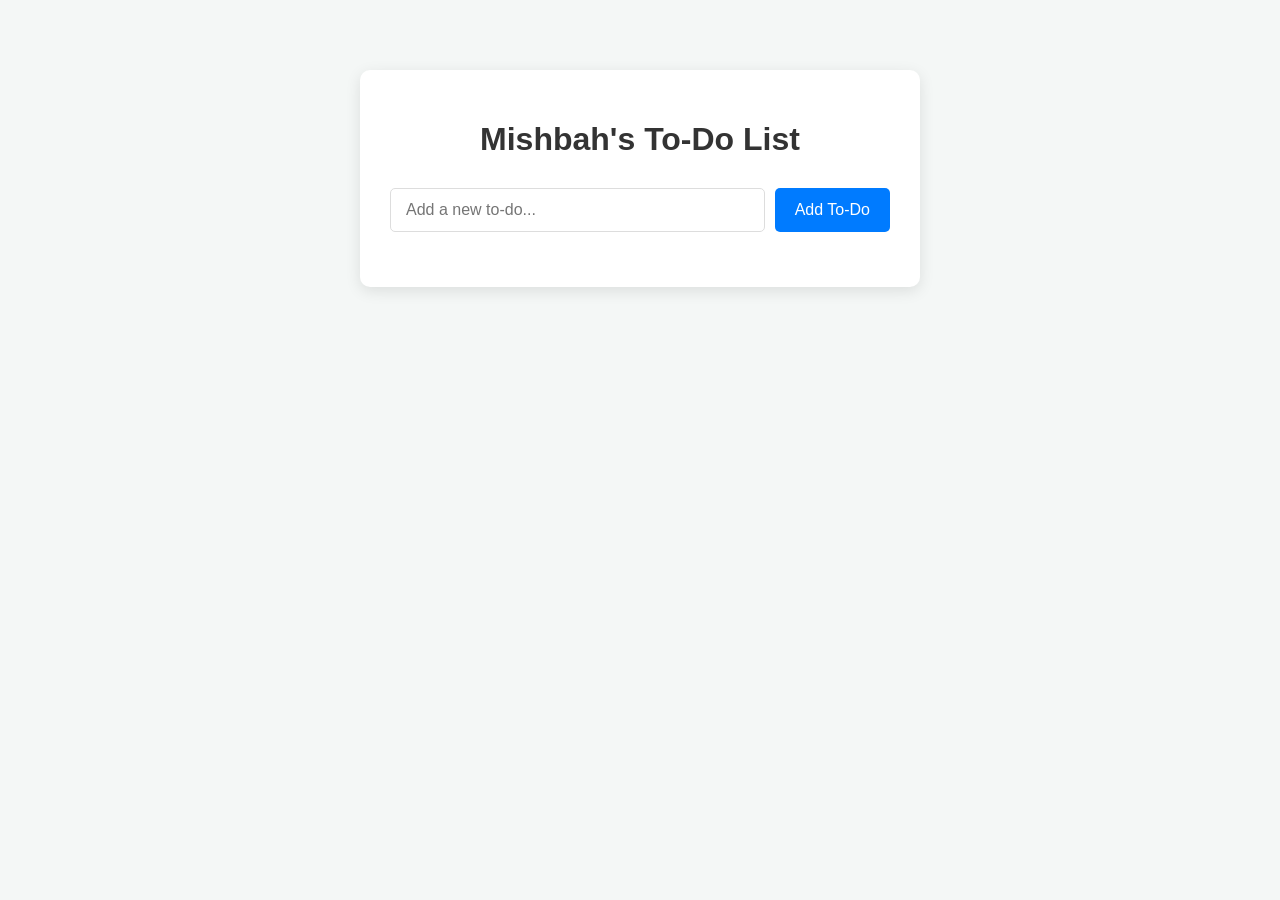
==== index.html @ 88daa2a8 "get task list through api" ====
<!DOCTYPE html>
<html lang="en">
<head>
    <meta charset="UTF-8">
    <meta name="viewport" content="width=device-width, initial-scale=1.0">
    <title>My To-Do List</title>
    <link rel="stylesheet" href="style.css">
</head>
<body>
    <div class="container">
        <h1>Mishbah's To-Do List</h1>

        <div class="todo-input-section">
            <input type="text" id="todoInput" placeholder="Add a new to-do...">
            <button id="addTodoBtn">Add To-Do</button>
        </div>

        <ul id="todoList" class="todo-list">
            
        </ul>
    </div>

    <script src="app.js"></script>
</body>

</html>
---- style.css ----
body {
            font-family: 'Arial', sans-serif;
            background-color: #f4f7f6;
            display: flex;
            justify-content: center;
            align-items: flex-start;
            min-height: 100vh;
            margin: 0;
            padding: 20px;
            box-sizing: border-box;
        }

        .container {
            background-color: #ffffff;
            padding: 30px;
            border-radius: 10px;
            box-shadow: 0 4px 15px rgba(0, 0, 0, 0.1);
            width: 100%;
            max-width: 500px;
            margin-top: 50px;
        }

        h1 {
            text-align: center;
            color: #333;
            margin-bottom: 30px;
            font-size: 2em;
        }

        .todo-input-section {
            display: flex;
            margin-bottom: 25px;
        }

        #todoInput {
            flex-grow: 1;
            padding: 12px 15px;
            border: 1px solid #ddd;
            border-radius: 5px;
            font-size: 1em;
            margin-right: 10px;
            outline: none;
            transition: border-color 0.2s;
        }

        #todoInput:focus {
            border-color: #007bff;
        }

        #addTodoBtn {
            padding: 12px 20px;
            background-color: #007bff;
            color: white;
            border: none;
            border-radius: 5px;
            cursor: pointer;
            font-size: 1em;
            transition: background-color 0.2s ease;
        }

        #addTodoBtn:hover {
            background-color: #0056b3;
        }

        .todo-list {
            list-style: none;
            padding: 0;
            margin: 0;
        }

        .todo-item {
            display: flex;
            align-items: center;
            justify-content: space-between;
            background-color: #f9f9f9;
            padding: 15px;
            border-bottom: 1px solid #eee;
            font-size: 1.1em;
            color: #555;
            transition: background-color 0.2s;
        }

        .todo-item:last-child {
            border-bottom: none;
        }

        .todo-item:hover {
            background-color: #f0f0f0;
        }

        .todo-item.completed {
            text-decoration: line-through;
            color: #999;
            background-color: #e9ecef;
        }

        .todo-item .task-text { /* Added a class for the span containing the text */
            flex-grow: 1;
            margin-left: 10px;
            word-break: break-word; /* Prevents long words from overflowing */
        }

        .todo-item input[type="checkbox"] {
            width: 20px;
            height: 20px;
            cursor: pointer;
            margin-right: 10px;
        }

        .todo-item .actions {
            display: flex;
            gap: 8px; /* Space between buttons */
        }

        .todo-item .edit-btn,
        .todo-item .delete-btn,
        .todo-item .save-btn, /* New save button style */
        .todo-item .cancel-btn { /* New cancel button style */
            border: none;
            padding: 8px 12px;
            border-radius: 5px;
            cursor: pointer;
            font-size: 0.9em;
            transition: background-color 0.2s ease;
            color: white;
        }

        .todo-item .edit-btn {
            background-color: #ffc107; /* Warning yellow */
        }
        .todo-item .edit-btn:hover {
            background-color: #e0a800;
        }

        .todo-item .delete-btn {
            background-color: #dc3545; /* Danger red */
        }
        .todo-item .delete-btn:hover {
            background-color: #c82333;
        }

        /* Styles for edit mode */
        .todo-item.editing .task-text {
            display: none; /* Hide the text span when editing */
        }

        .todo-item.editing .edit-btn,
        .todo-item.editing .delete-btn,
        .todo-item.editing input[type="checkbox"] {
            display: none; /* Hide edit/delete/checkbox when editing */
        }

        .todo-item.editing .edit-input { /* Style for the input field during editing */
            flex-grow: 1;
            padding: 8px 10px;
            border: 1px solid #007bff;
            border-radius: 5px;
            font-size: 1em;
            margin-right: 10px;
            outline: none;
        }

        .todo-item:not(.editing) .save-btn,
        .todo-item:not(.editing) .cancel-btn,
        .todo-item:not(.editing) .edit-input {
            display: none; 
            /* Hide save/cancel/input when not editing */
        }

        .todo-item.editing .save-btn {
            background-color: #28a745; /* Success green */
        }
        .todo-item.editing .save-btn:hover {
            background-color: #218838;
        }

        .todo-item.editing .cancel-btn {
            background-color: #6c757d; /* Secondary gray */
        }
        .todo-item.editing .cancel-btn:hover {
            background-color: #5a6268;
        }
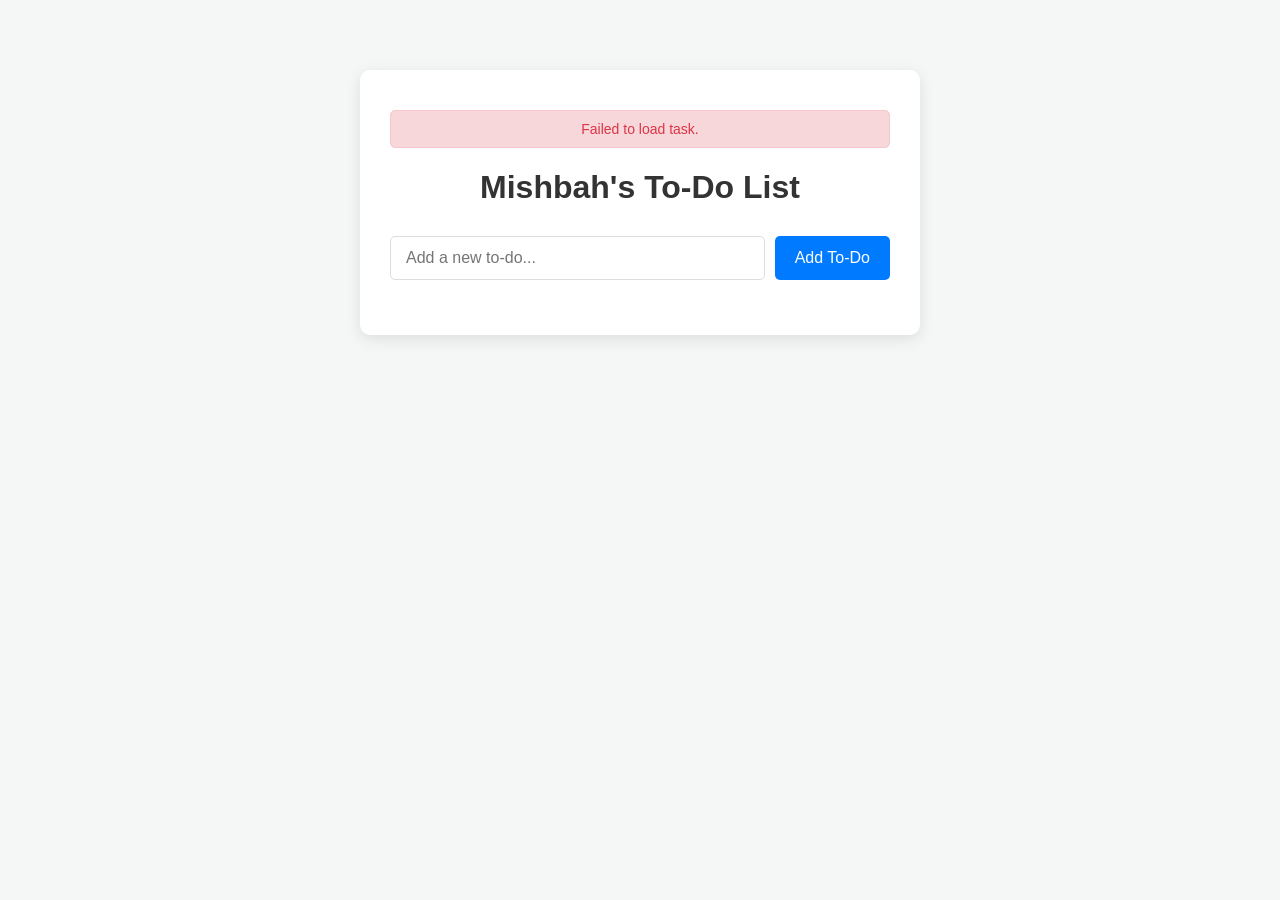
==== commit dd5fc8af: "add success , error message and create task" ====
--- a/index.html
+++ b/index.html
@@ -8,12 +8,17 @@
 </head>
 <body>
     <div class="container">
+        <p id="error"></p>
+        <p id="success"></p>
         <h1>Mishbah's To-Do List</h1>
 
         <div class="todo-input-section">
             <input type="text" id="todoInput" placeholder="Add a new to-do...">
             <button id="addTodoBtn">Add To-Do</button>
         </div>
+
+        <p id="loading">Loading...</p>
+        <p id="no-task">No tasks yet. Add your first task!</p>
 
         <ul id="todoList" class="todo-list">
             
--- a/style.css
+++ b/style.css
@@ -28,6 +28,49 @@
             font-size: 2em;
         }
 
+        #error {
+            color: #dc3545;
+            background-color: #f8d7da;
+            border: 1px solid #f5c6cb;
+            border-radius: 5px;
+            padding: 10px;
+            margin: 10px 0;
+            display: none;
+            font-size: 14px;
+            text-align: center;
+        }
+        #success {
+            color: #155724;
+            background-color: #d4edda;
+            border: 1px solid #c3e6cb;
+            border-radius: 5px;
+            padding: 10px;
+            margin: 10px 0;
+            display: none;
+            font-size: 14px;
+            text-align: center;
+            opacity: 1;
+            transition: opacity 0.3s ease;
+        }
+
+        #loading{
+            text-align: center;
+            display: none;
+        }
+
+        #no-task {
+            color: #6c757d;
+            background-color: #f8f9fa;
+            border: 1px solid #dee2e6;
+            border-radius: 5px;
+            padding: 20px;
+            margin: 10px 0;
+            text-align: center;
+            font-size: 16px;
+            font-style: italic;
+            display: none;
+        }
+
         .todo-input-section {
             display: flex;
             margin-bottom: 25px;
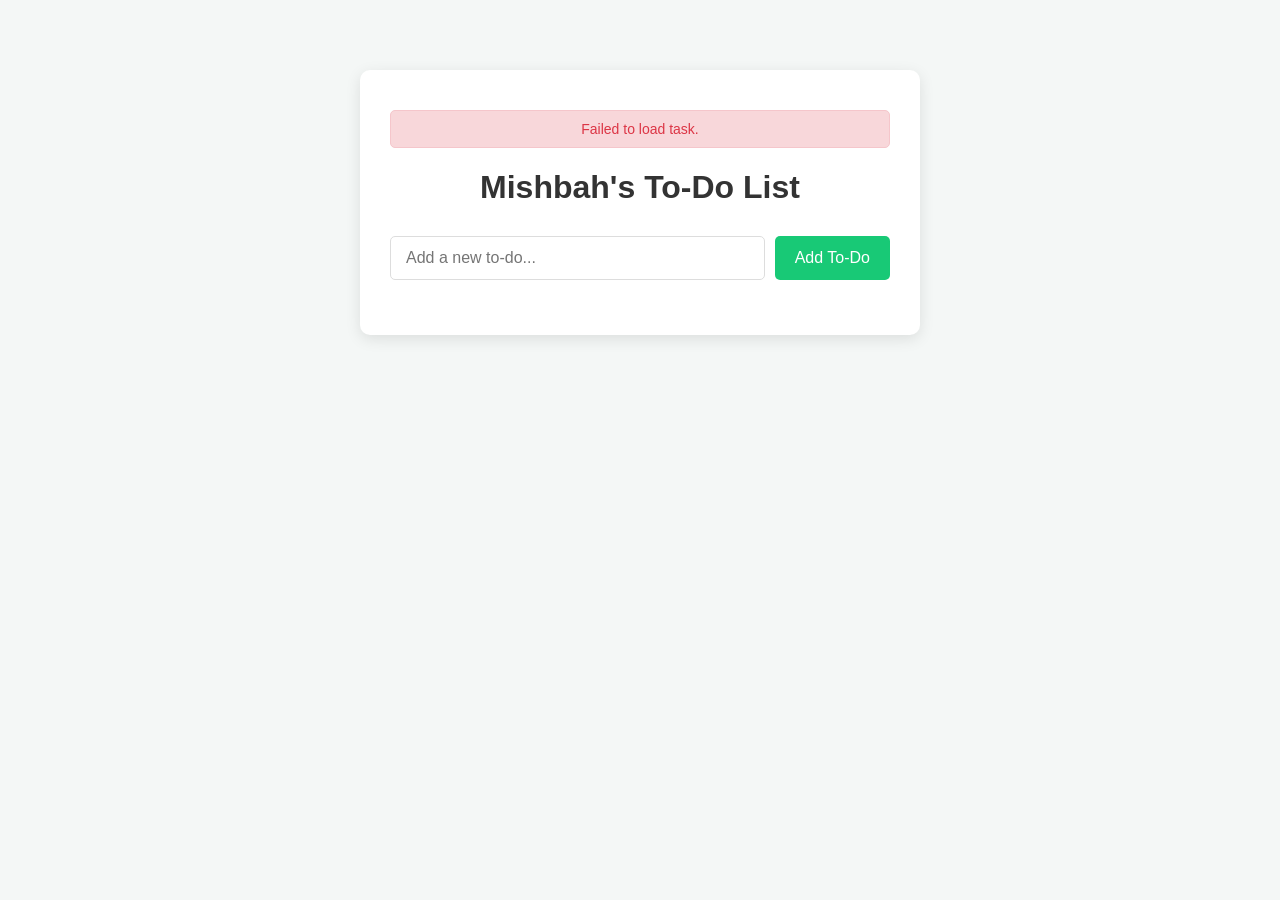
==== commit 6a599190: "task update complete" ====
--- a/index.html
+++ b/index.html
@@ -12,9 +12,16 @@
         <p id="success"></p>
         <h1>Mishbah's To-Do List</h1>
 
-        <div class="todo-input-section">
+        <div class="todo-input-section" id="todo-input-section">
             <input type="text" id="todoInput" placeholder="Add a new to-do...">
             <button id="addTodoBtn">Add To-Do</button>
+        </div>
+
+        <div class="update-section" id="update-section">
+            <input type="text" id="updateInput" placeholder="Update your task...">
+            <br />
+            <button id="updateTodoBtn">Update</button>
+            <button id="cancelUpdateBtn">Cancel</button>
         </div>
 
         <p id="loading">Loading...</p>
--- a/style.css
+++ b/style.css
@@ -1,226 +1,236 @@
-
-        body {
-            font-family: 'Arial', sans-serif;
-            background-color: #f4f7f6;
-            display: flex;
-            justify-content: center;
-            align-items: flex-start;
-            min-height: 100vh;
-            margin: 0;
-            padding: 20px;
-            box-sizing: border-box;
-        }
-
-        .container {
-            background-color: #ffffff;
-            padding: 30px;
-            border-radius: 10px;
-            box-shadow: 0 4px 15px rgba(0, 0, 0, 0.1);
-            width: 100%;
-            max-width: 500px;
-            margin-top: 50px;
-        }
-
-        h1 {
-            text-align: center;
-            color: #333;
-            margin-bottom: 30px;
-            font-size: 2em;
-        }
-
-        #error {
-            color: #dc3545;
-            background-color: #f8d7da;
-            border: 1px solid #f5c6cb;
-            border-radius: 5px;
-            padding: 10px;
-            margin: 10px 0;
-            display: none;
-            font-size: 14px;
-            text-align: center;
-        }
-        #success {
-            color: #155724;
-            background-color: #d4edda;
-            border: 1px solid #c3e6cb;
-            border-radius: 5px;
-            padding: 10px;
-            margin: 10px 0;
-            display: none;
-            font-size: 14px;
-            text-align: center;
-            opacity: 1;
-            transition: opacity 0.3s ease;
-        }
-
-        #loading{
-            text-align: center;
-            display: none;
-        }
-
-        #no-task {
-            color: #6c757d;
-            background-color: #f8f9fa;
-            border: 1px solid #dee2e6;
-            border-radius: 5px;
-            padding: 20px;
-            margin: 10px 0;
-            text-align: center;
-            font-size: 16px;
-            font-style: italic;
-            display: none;
-        }
-
-        .todo-input-section {
-            display: flex;
-            margin-bottom: 25px;
-        }
-
-        #todoInput {
-            flex-grow: 1;
-            padding: 12px 15px;
-            border: 1px solid #ddd;
-            border-radius: 5px;
-            font-size: 1em;
-            margin-right: 10px;
-            outline: none;
-            transition: border-color 0.2s;
-        }
-
-        #todoInput:focus {
-            border-color: #007bff;
-        }
-
-        #addTodoBtn {
-            padding: 12px 20px;
-            background-color: #007bff;
-            color: white;
-            border: none;
-            border-radius: 5px;
-            cursor: pointer;
-            font-size: 1em;
-            transition: background-color 0.2s ease;
-        }
-
-        #addTodoBtn:hover {
-            background-color: #0056b3;
-        }
-
-        .todo-list {
-            list-style: none;
-            padding: 0;
-            margin: 0;
-        }
-
-        .todo-item {
-            display: flex;
-            align-items: center;
-            justify-content: space-between;
-            background-color: #f9f9f9;
-            padding: 15px;
-            border-bottom: 1px solid #eee;
-            font-size: 1.1em;
-            color: #555;
-            transition: background-color 0.2s;
-        }
-
-        .todo-item:last-child {
-            border-bottom: none;
-        }
-
-        .todo-item:hover {
-            background-color: #f0f0f0;
-        }
-
-        .todo-item.completed {
-            text-decoration: line-through;
-            color: #999;
-            background-color: #e9ecef;
-        }
-
-        .todo-item .task-text { /* Added a class for the span containing the text */
-            flex-grow: 1;
-            margin-left: 10px;
-            word-break: break-word; /* Prevents long words from overflowing */
-        }
-
-        .todo-item input[type="checkbox"] {
-            width: 20px;
-            height: 20px;
-            cursor: pointer;
-            margin-right: 10px;
-        }
-
-        .todo-item .actions {
-            display: flex;
-            gap: 8px; /* Space between buttons */
-        }
-
-        .todo-item .edit-btn,
-        .todo-item .delete-btn,
-        .todo-item .save-btn, /* New save button style */
-        .todo-item .cancel-btn { /* New cancel button style */
-            border: none;
-            padding: 8px 12px;
-            border-radius: 5px;
-            cursor: pointer;
-            font-size: 0.9em;
-            transition: background-color 0.2s ease;
-            color: white;
-        }
-
-        .todo-item .edit-btn {
-            background-color: #ffc107; /* Warning yellow */
-        }
-        .todo-item .edit-btn:hover {
-            background-color: #e0a800;
-        }
-
-        .todo-item .delete-btn {
-            background-color: #dc3545; /* Danger red */
-        }
-        .todo-item .delete-btn:hover {
-            background-color: #c82333;
-        }
-
-        /* Styles for edit mode */
-        .todo-item.editing .task-text {
-            display: none; /* Hide the text span when editing */
-        }
-
-        .todo-item.editing .edit-btn,
-        .todo-item.editing .delete-btn,
-        .todo-item.editing input[type="checkbox"] {
-            display: none; /* Hide edit/delete/checkbox when editing */
-        }
-
-        .todo-item.editing .edit-input { /* Style for the input field during editing */
-            flex-grow: 1;
-            padding: 8px 10px;
-            border: 1px solid #007bff;
-            border-radius: 5px;
-            font-size: 1em;
-            margin-right: 10px;
-            outline: none;
-        }
-
-        .todo-item:not(.editing) .save-btn,
-        .todo-item:not(.editing) .cancel-btn,
-        .todo-item:not(.editing) .edit-input {
-            display: none; 
-            /* Hide save/cancel/input when not editing */
-        }
-
-        .todo-item.editing .save-btn {
-            background-color: #28a745; /* Success green */
-        }
-        .todo-item.editing .save-btn:hover {
-            background-color: #218838;
-        }
-
-        .todo-item.editing .cancel-btn {
-            background-color: #6c757d; /* Secondary gray */
-        }
-        .todo-item.editing .cancel-btn:hover {
-            background-color: #5a6268;
-        }+body {
+    font-family: 'Arial', sans-serif;
+    background-color: #f4f7f6;
+    display: flex;
+    justify-content: center;
+    align-items: flex-start;
+    min-height: 100vh;
+    margin: 0;
+    padding: 20px;
+    box-sizing: border-box;
+}
+
+.container {
+    background-color: #ffffff;
+    padding: 30px;
+    border-radius: 10px;
+    box-shadow: 0 4px 15px rgba(0, 0, 0, 0.1);
+    width: 100%;
+    max-width: 500px;
+    margin-top: 50px;
+}
+
+h1 {
+    text-align: center;
+    color: #333;
+    margin-bottom: 30px;
+    font-size: 2em;
+}
+
+#error {
+    color: #dc3545;
+    background-color: #f8d7da;
+    border: 1px solid #f5c6cb;
+    border-radius: 5px;
+    padding: 10px;
+    margin: 10px 0;
+    display: none;
+    font-size: 14px;
+    text-align: center;
+}
+
+#success {
+    color: #155724;
+    background-color: #d4edda;
+    border: 1px solid #c3e6cb;
+    border-radius: 5px;
+    padding: 10px;
+    margin: 10px 0;
+    display: none;
+    font-size: 14px;
+    text-align: center;
+    opacity: 1;
+    transition: opacity 0.3s ease;
+}
+
+#loading {
+    text-align: center;
+    display: none;
+}
+
+#no-task {
+    color: #6c757d;
+    background-color: #f8f9fa;
+    border: 1px solid #dee2e6;
+    border-radius: 5px;
+    padding: 20px;
+    margin: 10px 0;
+    text-align: center;
+    font-size: 16px;
+    font-style: italic;
+    display: none;
+}
+
+.todo-input-section {
+    display: flex;
+    margin-bottom: 25px;
+}
+
+#todoInput {
+    flex-grow: 1;
+    padding: 12px 15px;
+    border: 1px solid #ddd;
+    border-radius: 5px;
+    font-size: 1em;
+    margin-right: 10px;
+    outline: none;
+    transition: border-color 0.2s;
+}
+
+#todoInput:focus {
+    border-color: #099252;
+}
+
+#addTodoBtn {
+    padding: 12px 20px;
+    background-color: #18c976;
+    color: white;
+    border: none;
+    border-radius: 5px;
+    cursor: pointer;
+    font-size: 1em;
+    transition: background-color 0.2s ease;
+}
+
+#addTodoBtn:hover {
+    background-color: #099252;
+}
+
+
+.update-section {
+    display: flex;
+    margin-bottom: 25px;
+    display: none;
+}
+
+#updateInput {
+    flex-grow: 1;
+    padding: 12px 15px;
+    border: 1px solid #ddd;
+    border-radius: 5px;
+    font-size: 1em;
+    width: 90%;
+    margin-right: 10px;
+    outline: none;
+    transition: border-color 0.2s;
+}
+
+#updateInput:focus {
+    border-color: #28a745;
+}
+
+#updateTodoBtn {
+    padding: 10px 20px;
+    background-color: #28a745;
+    color: white;
+    border: none;
+    border-radius: 5px;
+    cursor: pointer;
+}
+
+#updateTodoBtn:hover {
+    background-color: #1e7e34;
+}
+
+#cancelUpdateBtn {
+    padding: 10px 20px;
+    background-color: #6c757d;
+    color: white;
+    border: none;
+    border-radius: 5px;
+    cursor: pointer;
+}
+
+#cancelUpdateBtn:hover {
+    background-color: #5a6268;
+}
+
+.todo-list {
+    list-style: none;
+    padding: 0;
+    margin: 0;
+}
+
+.todo-item {
+    display: flex;
+    align-items: center;
+    justify-content: space-between;
+    background-color: #f9f9f9;
+    padding: 15px;
+    border-bottom: 1px solid #eee;
+    font-size: 1.1em;
+    color: #555;
+    transition: background-color 0.2s;
+}
+
+.todo-item:last-child {
+    border-bottom: none;
+}
+
+.todo-item:hover {
+    background-color: #f0f0f0;
+}
+
+.todo-item.completed {
+    text-decoration: line-through;
+    color: #999;
+    background-color: #e9ecef;
+}
+
+.todo-item .task-text {
+    /* Added a class for the span containing the text */
+    flex-grow: 1;
+    margin-left: 10px;
+    word-break: break-word;
+    /* Prevents long words from overflowing */
+}
+
+.todo-item input[type="checkbox"] {
+    width: 20px;
+    height: 20px;
+    cursor: pointer;
+    margin-right: 10px;
+}
+
+.todo-item .actions {
+    display: flex;
+    gap: 8px;
+    /* Space between buttons */
+}
+
+.todo-item .edit-btn,
+.todo-item .delete-btn {
+    border: none;
+    padding: 8px 12px;
+    border-radius: 5px;
+    cursor: pointer;
+    font-size: 0.9em;
+    transition: background-color 0.2s ease;
+    color: white;
+}
+
+.todo-item .edit-btn {
+    background-color: #3984f5;
+}
+
+.todo-item .edit-btn:hover {
+    background-color: #0066ff;
+}
+
+.todo-item .delete-btn {
+    background-color: #dc3545;
+}
+
+.todo-item .delete-btn:hover {
+    background-color: #c82333;
+}
